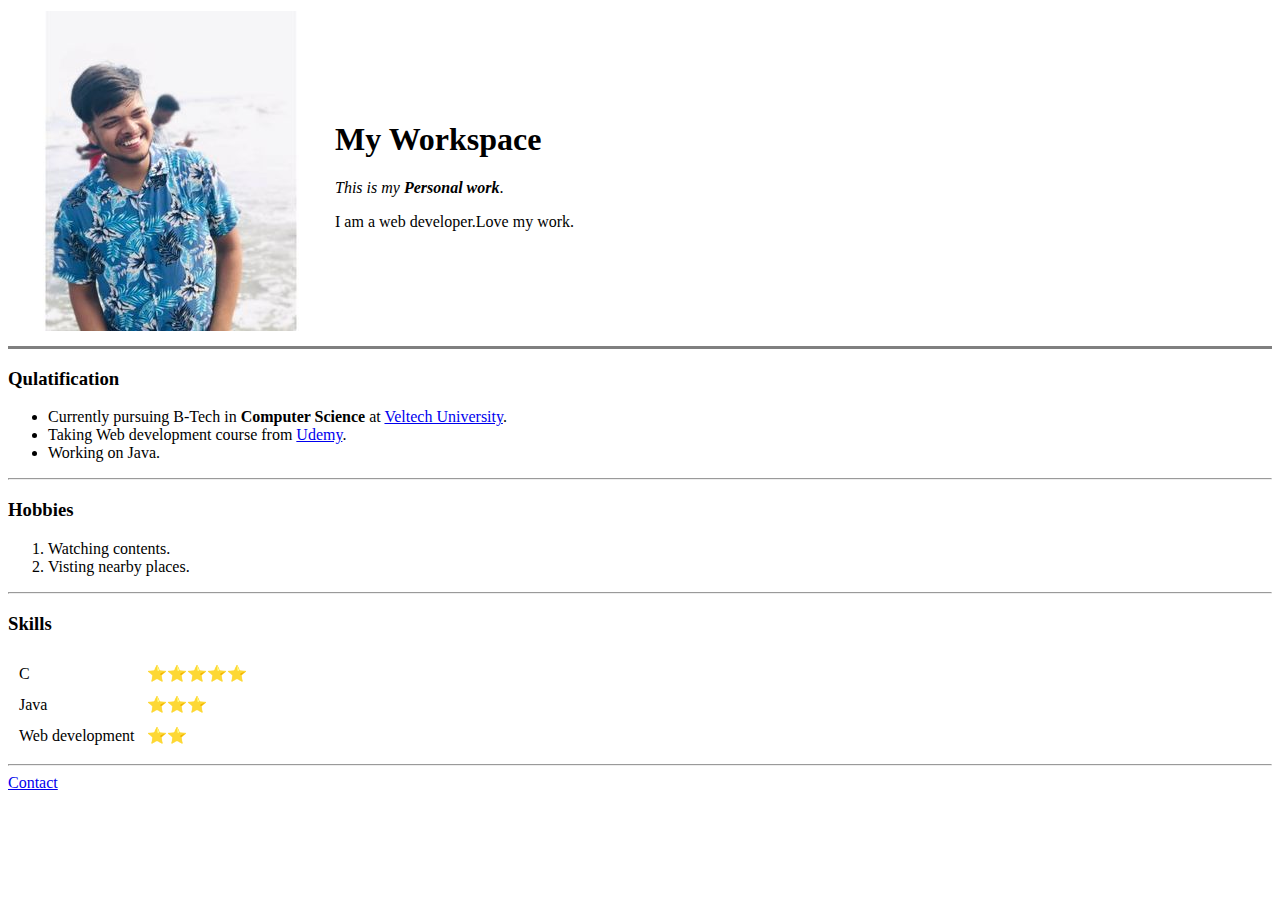
==== index.html @ bb1da029 "Rename index1.html to index.html" ====
<!DOCTYPE html>
<html lang="en">
<head>
    <meta charset="UTF-8">
    <title>Gaurav's Page</title>
</head>
<body>
    <table>
        <tr>
            <td><img src="profile.jpg" alt="profile"></td>
            <td><h1>My Workspace</h1>
                <p><em>This is my <strong>Personal work</strong></em>.</p>
                <p>I am a web developer.Love my work.</p></td>
        </tr>
    </table>
    <hr size="3" noshade>
    <h3>Qulatification</h3>
    <ul>
        <li>Currently pursuing B-Tech in <strong>Computer Science</strong> at <a href="https://www.veltech.edu.in/">Veltech University</a>.</li>
        <li>Taking Web development course from <a href="https://www.udemy.com/course/the-complete-web-development-bootcamp/">Udemy</a>.</li>
        <li>Working on Java.</li>
    </ul>
    <hr>
    <h3>Hobbies</h3>
    <ol>
        <li>Watching contents.</li>
        <li>Visting nearby places.</li>
    </ol>
    <hr>
    <h3>Skills</h3>
    <table cellspacing="10">
        <tr>
            <td>C</td>
            <td>⭐⭐⭐⭐⭐</td>
        </tr>
        <tr>
            <td>Java</td>
            <td>⭐⭐⭐</td>
        </tr>
        <tr>
            <td>Web development</td>
            <td>⭐⭐</td>
        </tr>
    </table>
    <hr>
    <a href="contact.html">Contact</a>
</body>
</html>
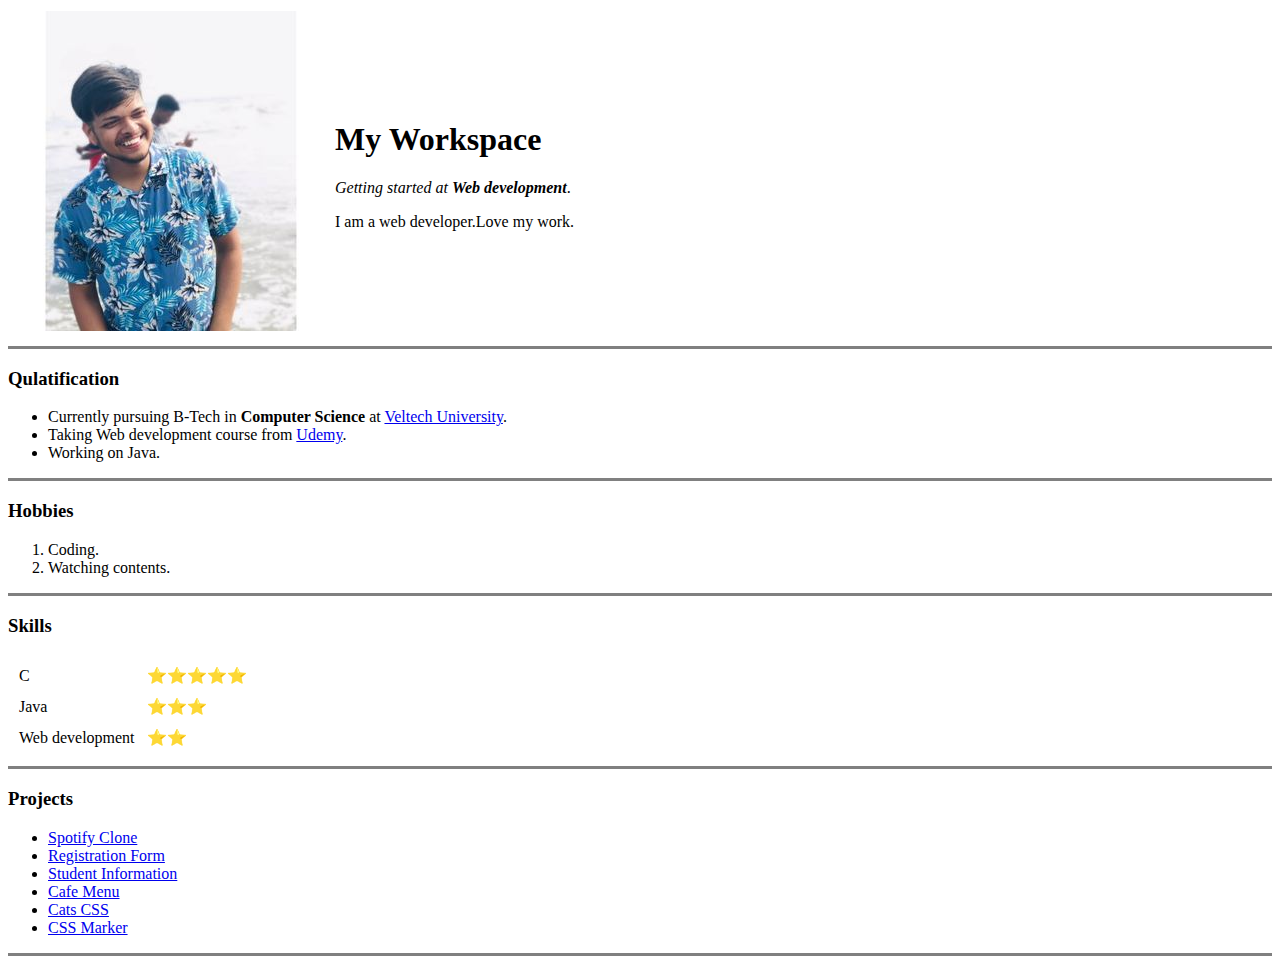
==== commit 0b03bcbd: "Update index.html" ====
--- a/index.html
+++ b/index.html
@@ -9,7 +9,7 @@
         <tr>
             <td><img src="profile.jpg" alt="profile"></td>
             <td><h1>My Workspace</h1>
-                <p><em>This is my <strong>Personal work</strong></em>.</p>
+                <p><em>Getting started at <strong>Web development</strong></em>.</p>
                 <p>I am a web developer.Love my work.</p></td>
         </tr>
     </table>
@@ -20,13 +20,13 @@
         <li>Taking Web development course from <a href="https://www.udemy.com/course/the-complete-web-development-bootcamp/">Udemy</a>.</li>
         <li>Working on Java.</li>
     </ul>
-    <hr>
+    <hr size="3" noshade>
     <h3>Hobbies</h3>
     <ol>
+        <li>Coding.</li>
         <li>Watching contents.</li>
-        <li>Visting nearby places.</li>
     </ol>
-    <hr>
+    <hr size="3" noshade>
     <h3>Skills</h3>
     <table cellspacing="10">
         <tr>
@@ -42,7 +42,16 @@
             <td>⭐⭐</td>
         </tr>
     </table>
-    <hr>
-    <a href="contact.html">Contact</a>
+    <hr size="3" noshade>
+    <h3>Projects</h3>
+    <ul>
+        <li><a href="Spotifyclone\index.html">Spotify Clone</a></li>
+        <li><a href="registration_form.html">Registration Form</a></li>
+        <li><a href="studentinfo.html">Student Information</a></li>
+        <li><a href="cafe.html">Cafe Menu</a></li>
+        <li><a href="cats.html">Cats CSS</a></li>
+        <li><a href="marker.html">CSS Marker</a></li>
+    </ul>
+    <hr size="3" noshade>
 </body>
 </html>
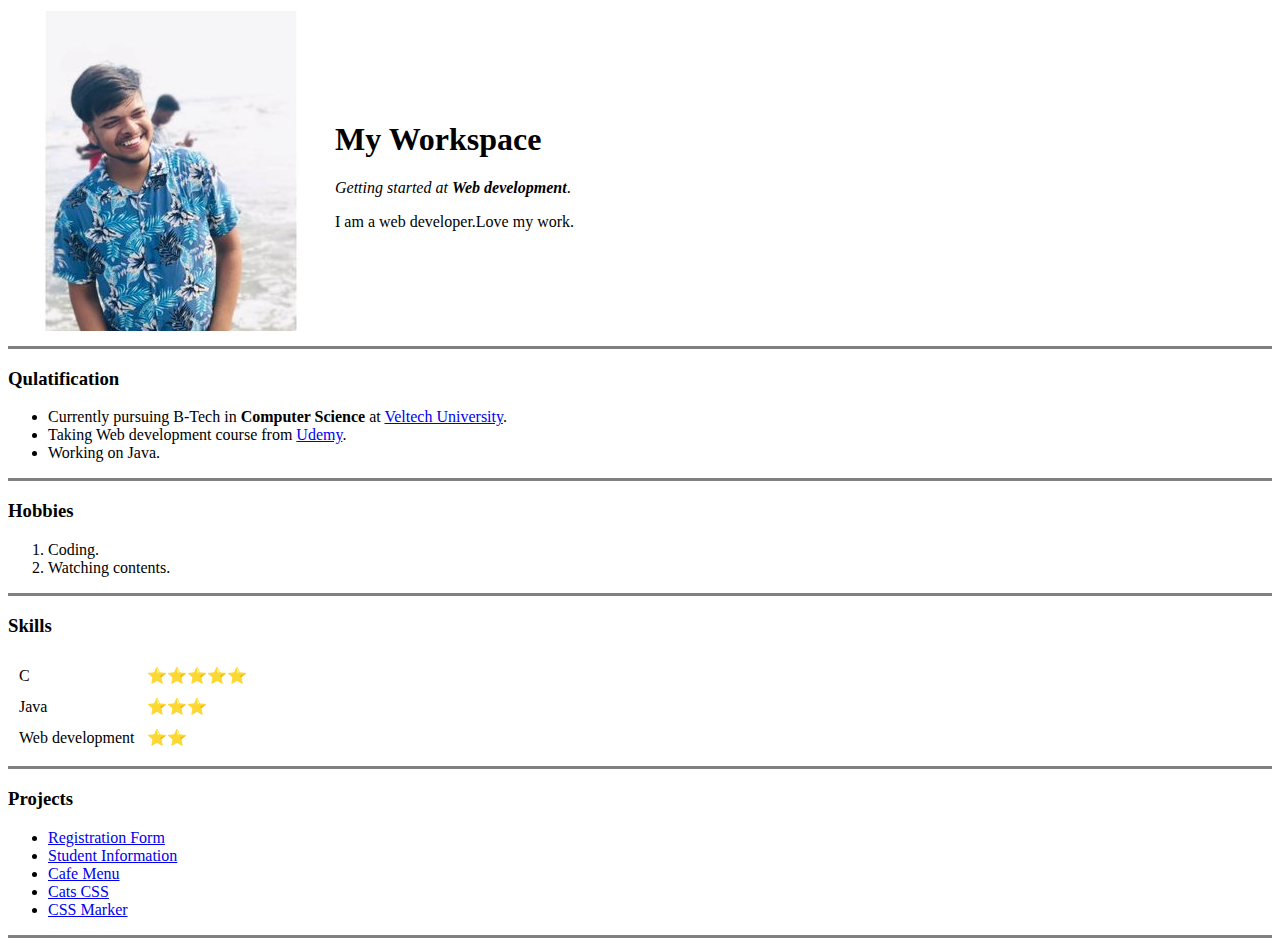
==== commit c18d84c4: "Update index.html" ====
--- a/index.html
+++ b/index.html
@@ -45,7 +45,6 @@
     <hr size="3" noshade>
     <h3>Projects</h3>
     <ul>
-        <li><a href="Spotifyclone\index.html">Spotify Clone</a></li>
         <li><a href="registration_form.html">Registration Form</a></li>
         <li><a href="studentinfo.html">Student Information</a></li>
         <li><a href="cafe.html">Cafe Menu</a></li>
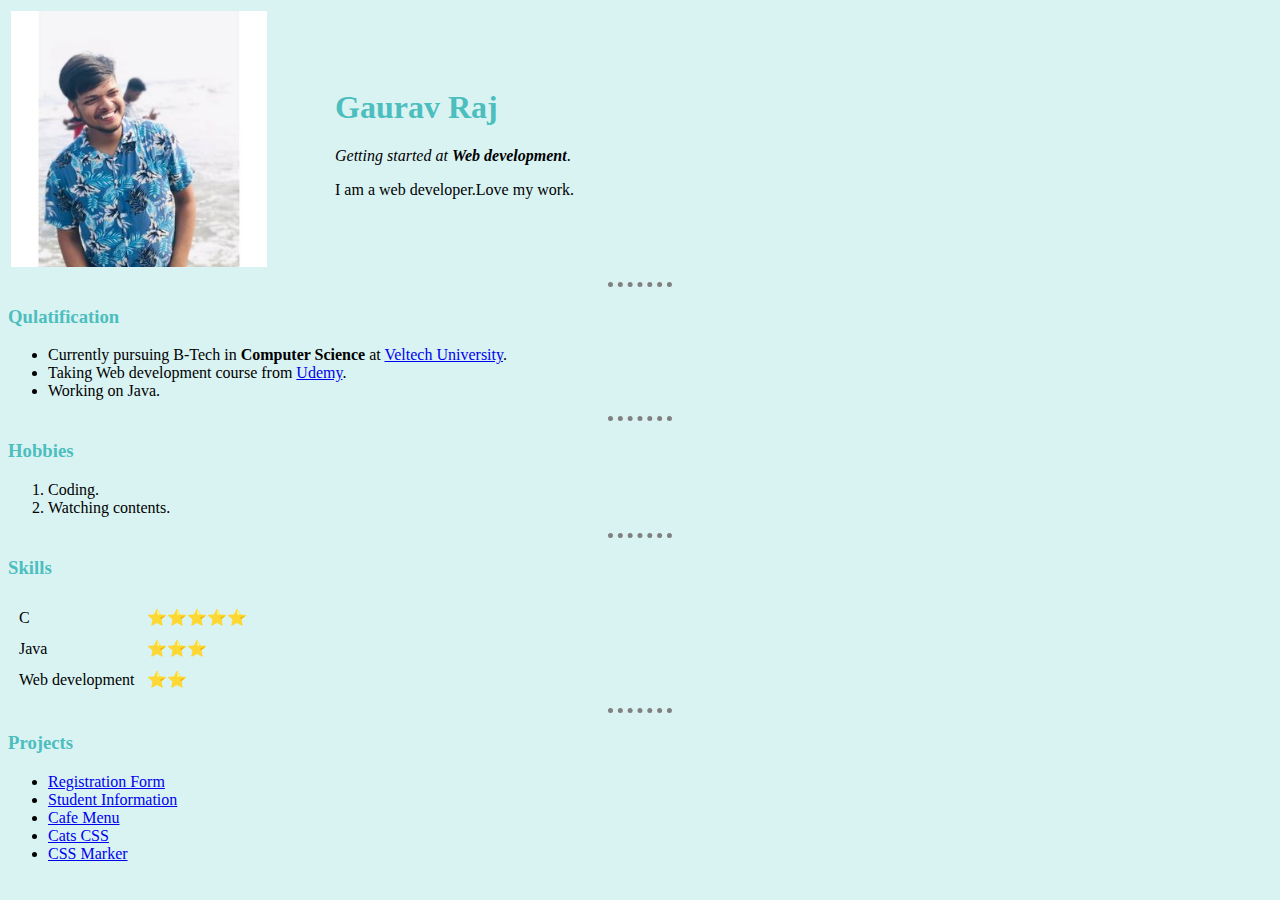
==== commit b7caee33: "Update index.html" ====
--- a/index.html
+++ b/index.html
@@ -3,30 +3,31 @@
 <head>
     <meta charset="UTF-8">
     <title>Gaurav's Page</title>
+    <link rel="stylesheet" href="styles.css">
 </head>
 <body>
     <table>
         <tr>
             <td><img src="profile.jpg" alt="profile"></td>
-            <td><h1>My Workspace</h1>
+            <td><h1>Gaurav Raj</h1>
                 <p><em>Getting started at <strong>Web development</strong></em>.</p>
                 <p>I am a web developer.Love my work.</p></td>
         </tr>
     </table>
-    <hr size="3" noshade>
+    <hr>
     <h3>Qulatification</h3>
     <ul>
         <li>Currently pursuing B-Tech in <strong>Computer Science</strong> at <a href="https://www.veltech.edu.in/">Veltech University</a>.</li>
         <li>Taking Web development course from <a href="https://www.udemy.com/course/the-complete-web-development-bootcamp/">Udemy</a>.</li>
         <li>Working on Java.</li>
     </ul>
-    <hr size="3" noshade>
+    <hr>
     <h3>Hobbies</h3>
     <ol>
         <li>Coding.</li>
         <li>Watching contents.</li>
     </ol>
-    <hr size="3" noshade>
+    <hr>
     <h3>Skills</h3>
     <table cellspacing="10">
         <tr>
@@ -42,7 +43,7 @@
             <td>⭐⭐</td>
         </tr>
     </table>
-    <hr size="3" noshade>
+    <hr>
     <h3>Projects</h3>
     <ul>
         <li><a href="registration_form.html">Registration Form</a></li>
@@ -51,6 +52,5 @@
         <li><a href="cats.html">Cats CSS</a></li>
         <li><a href="marker.html">CSS Marker</a></li>
     </ul>
-    <hr size="3" noshade>
 </body>
 </html>
--- a/styles.css
+++ b/styles.css
@@ -0,0 +1,16 @@
+body{
+    background-color: #d9f3f3;
+}
+img{
+    width:80%;
+}
+hr{
+    border-style: none;
+    border-top-style: dotted;
+    border-color: grey;
+    border-width: 5px;
+    width: 5%;
+}
+h3,h1{
+    color: #4dbebe;
+}